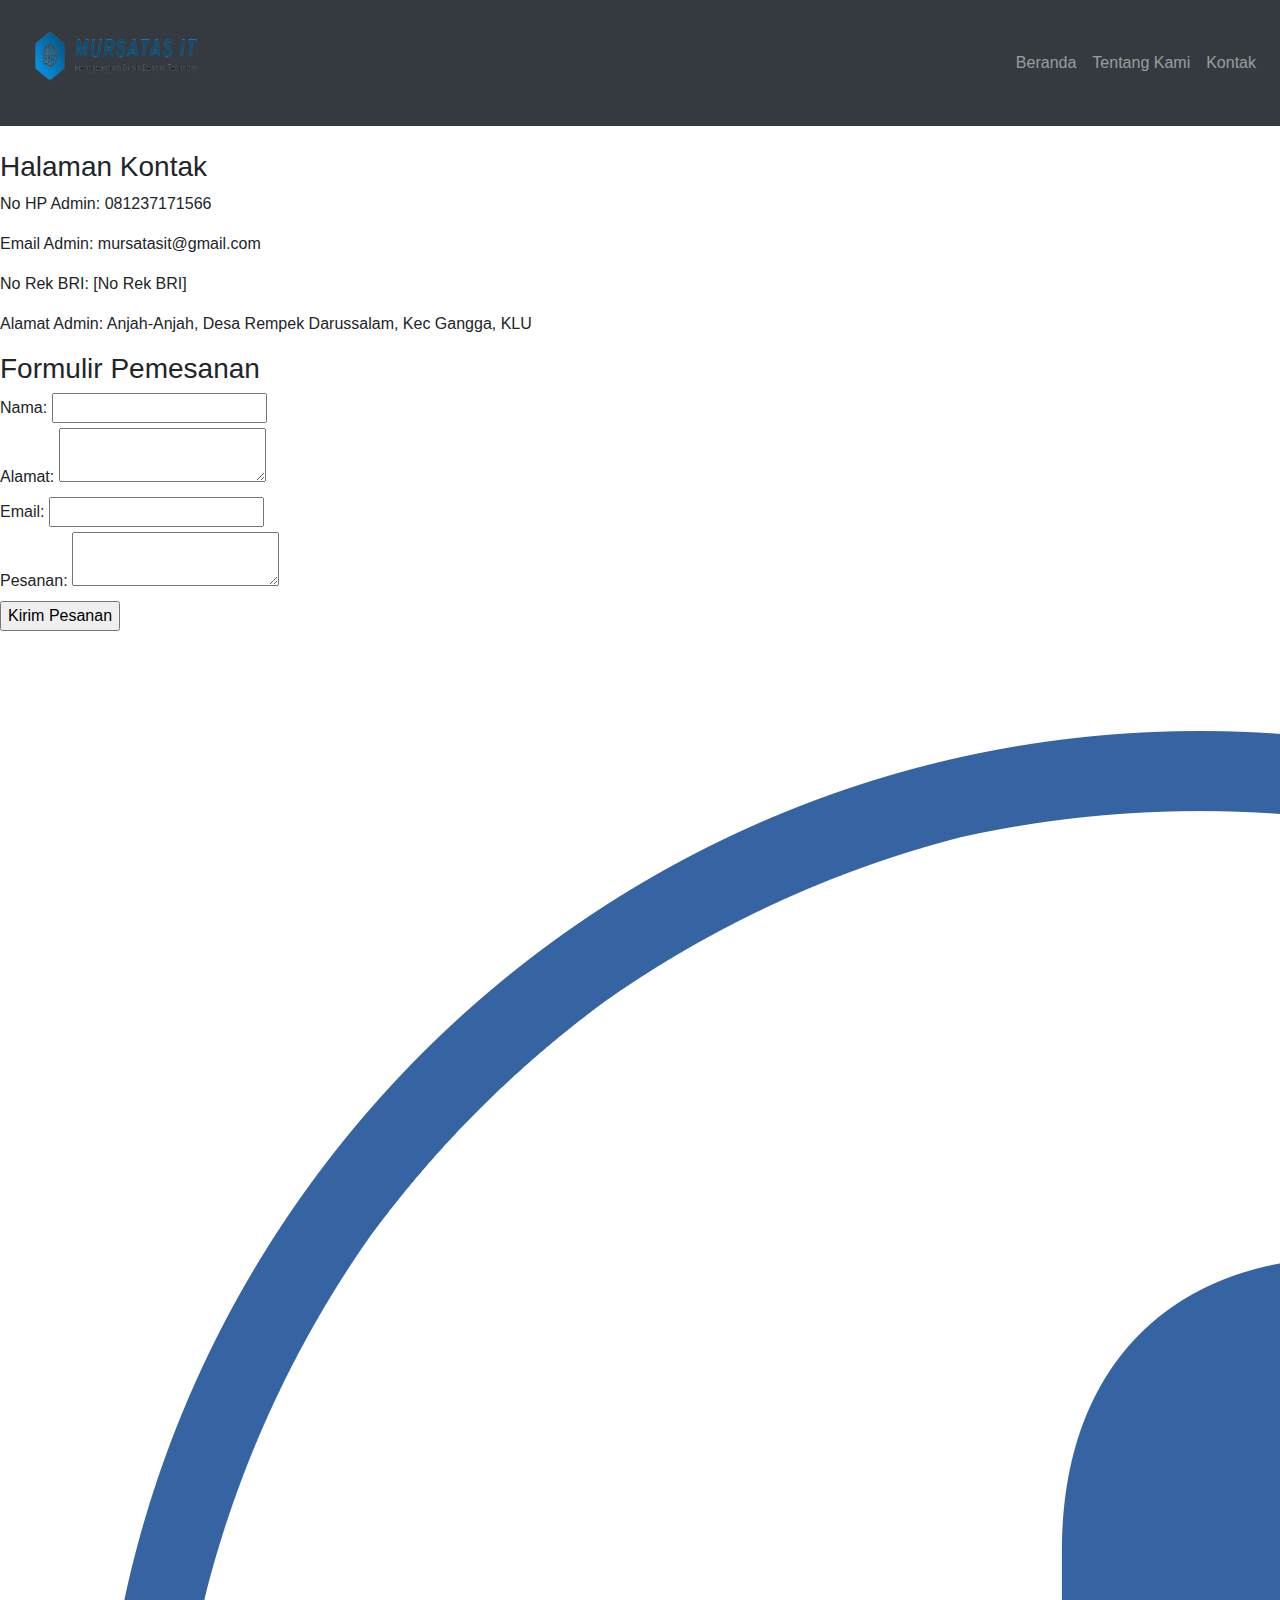
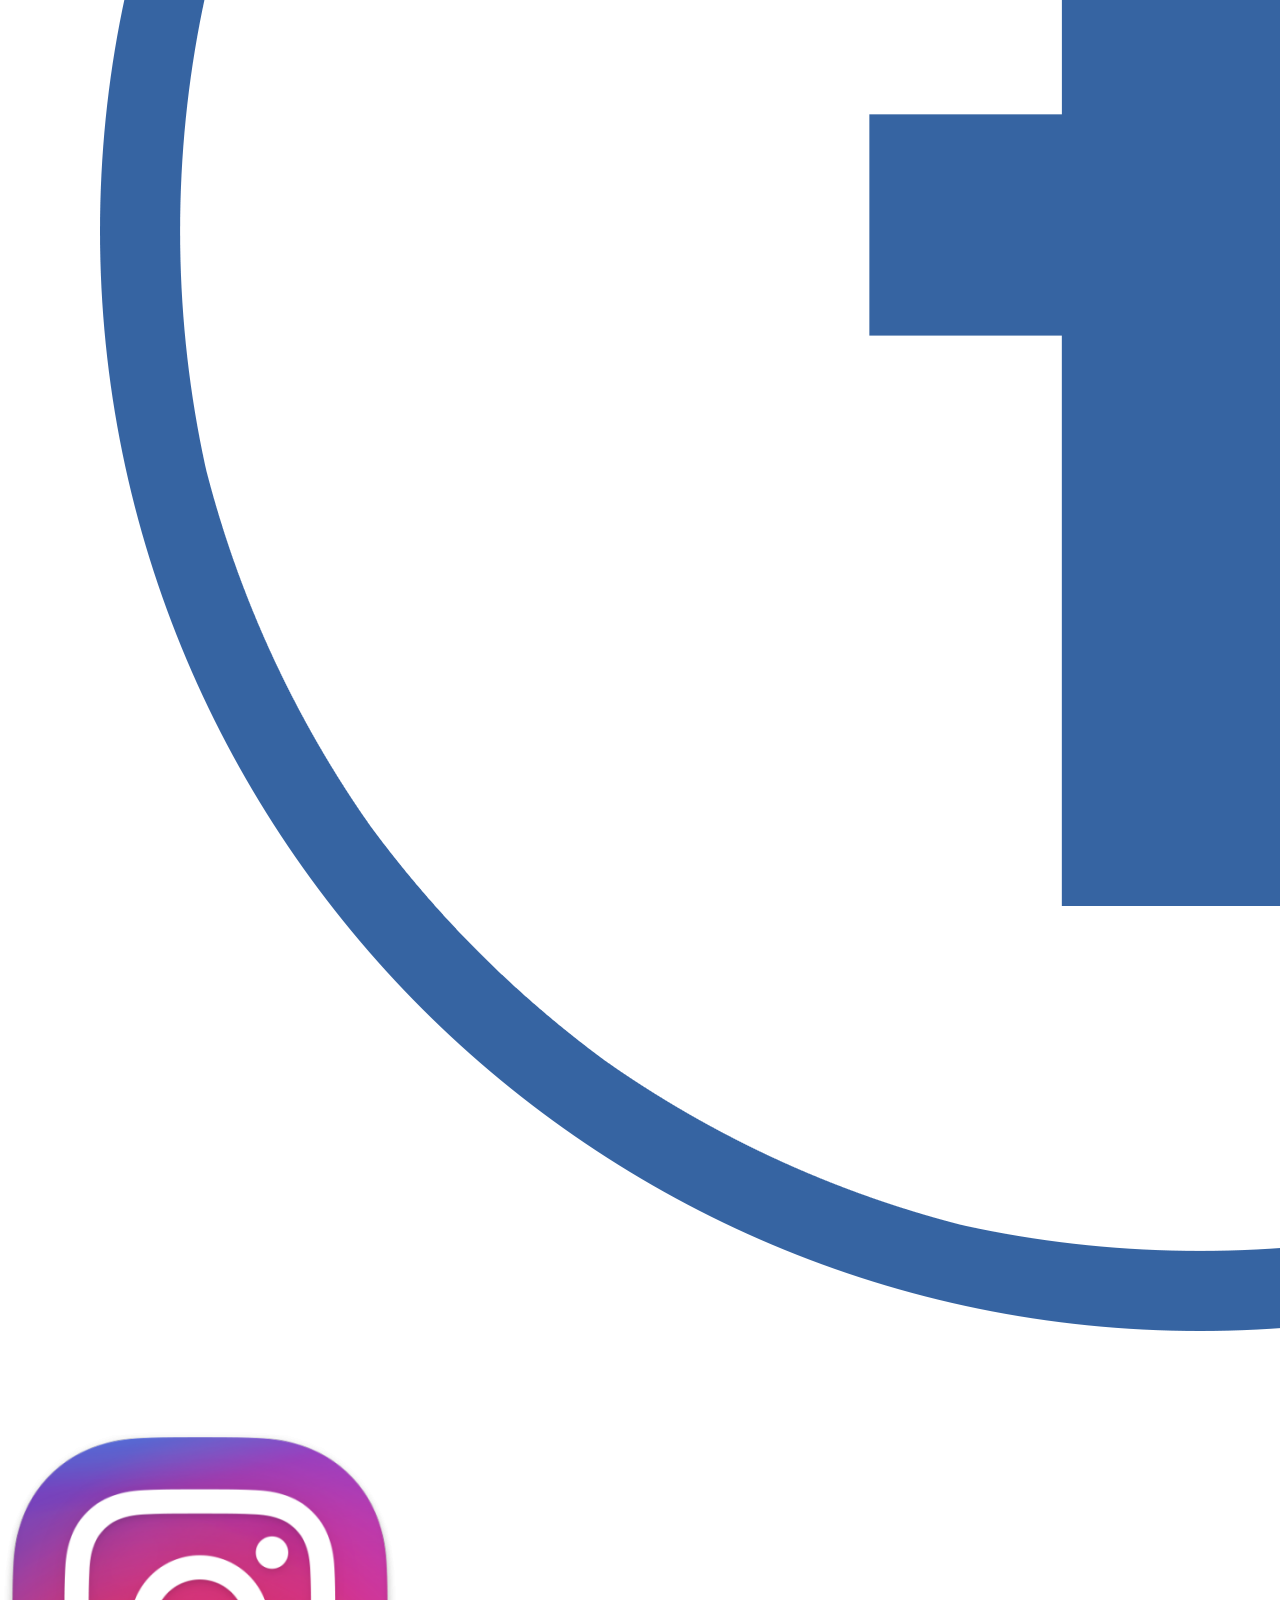
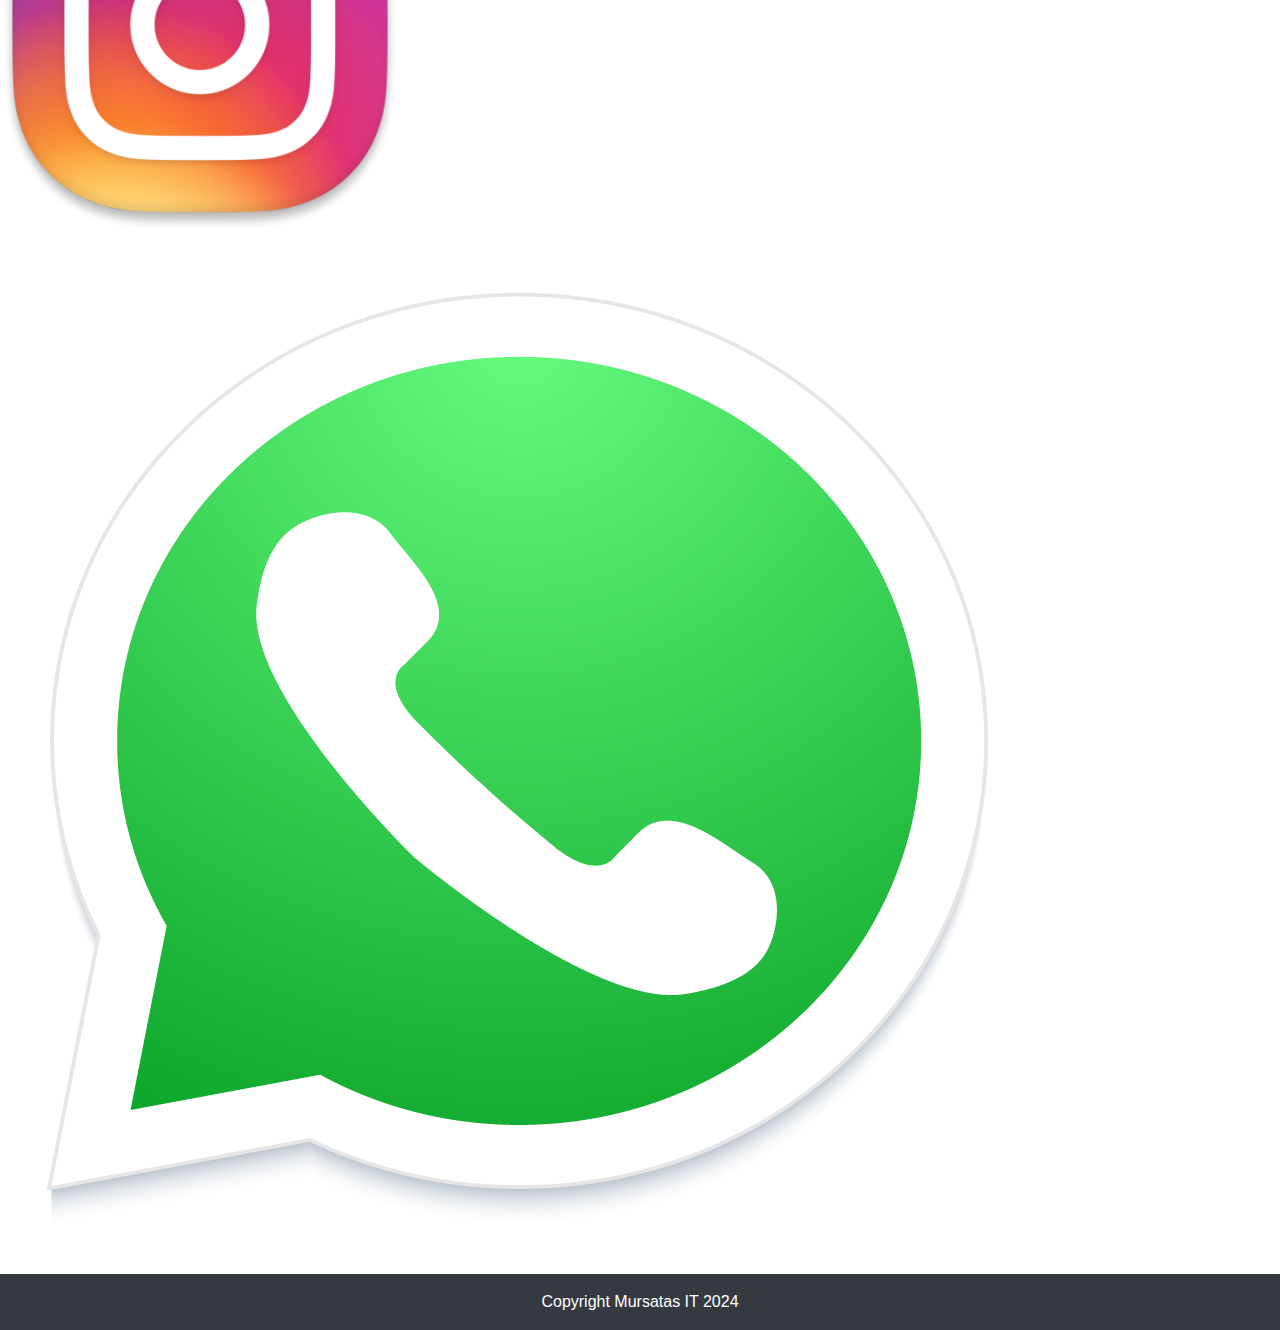
==== Kontak.html @ 194002e2 "Add files via upload" ====
<!DOCTYPE html>
<html lang="en">

<head>
    <title>Halaman Kontak</title>
    <meta charset="UTF-8">
    <meta name="viewport" content="width=device-width, initial-scale=1.0">
    <link rel="stylesheet" href="https://stackpath.bootstrapcdn.com/bootstrap/4.5.0/css/bootstrap.min.css">
    <link rel="stylesheet" type="text/css" href="style.css">
</head>

<body>
    <header>
        <nav class="navbar navbar-expand-lg navbar-dark bg-dark">
            <a class="navbar-brand" href="#">
                <img src="Mursatas IT.png" width="200" height="100" alt="Mursatas IT Logo">
            </a>

            <button class="navbar-toggler" type="button" data-toggle="collapse" data-target="#mainNav">
                <span class="navbar-toggler-icon"></span>
            </button>

            <div class="collapse navbar-collapse" id="mainNav">
                <ul class="navbar-nav ml-auto">
                    <li class="nav-item">
                        <a class="nav-link" href="index.html">Beranda</a>
                    </li>
                    <li class="nav-item">
                        <a class="nav-link" href="Tentang_kami.html">Tentang Kami</a>
                    </li>
                    <li class="nav-item">
                        <a class="nav-link" href="Kontak.html">Kontak</a>
                    </li>
                </ul>
            </div>
        </nav>
    </header>
    <br>
    <h3>Halaman Kontak</h3>

    <p>No HP Admin: 081237171566</p>
    <p>Email Admin: mursatasit@gmail.com</p>
    <p>No Rek BRI: [No Rek BRI]</p>
    <p>Alamat Admin: Anjah-Anjah, Desa Rempek Darussalam, Kec Gangga, KLU</p>

    <h3>Formulir Pemesanan</h3>
    <form action="proses.php" method="post">
        <label for="nama">Nama:</label>
        <input type="text" id="nama" name="nama" required><br>

        <label for="alamat">Alamat:</label>
        <textarea id="alamat" name="alamat" required></textarea><br>

        <label for="email">Email:</label>
        <input type="email" id="email" name="email" required><br>

        <label for="pesanan">Pesanan:</label>
        <textarea id="pesanan" name="pesanan" required></textarea><br>

        <input type="submit" value="Kirim Pesanan">
    </form>

    <!-- Tambahkan ikon dan tautan untuk FB, IG, dan WA -->
    <div clas<!-- Tambahkan kelas "social-icons" pada div -->
        <div class="social-icons">
            <a href="https://www.facebook.com/profile.php?id=61551839279255 target="_blank"><img src="fb.png" alt="Facebook" class="icon"></a>
            <a href="https://www.instagram.com/4234n03?igsh=MWVibHM5eGdoZGw3aA== target="_blank"><img src="ig.png" alt="Instagram" class="icon"></a>
            <a href="https://wa.me/6281237171566" target="_blank"><img src="wa.png" alt="WhatsApp" class="icon"></a>
        </div>

    </div>
    <br>
    <footer class="bg-dark text-white text-center p-3">
        <p class="mb-0">Copyright Mursatas IT 2024</p>
    </footer>

    <script src="https://code.jquery.com/jquery-3.5.1.slim.min.js"></script>
    <script src="https://cdn.jsdelivr.net/npm/@popperjs/core@2.9.2/dist/umd/popper.min.js"></script>
    <script src="https://stackpath.bootstrapcdn.com/bootstrap/4.5.0/js/bootstrap.min.js"></script>
    <script src="path/to/bootstrap.bundle.min.js"></script>
</body>

</html>
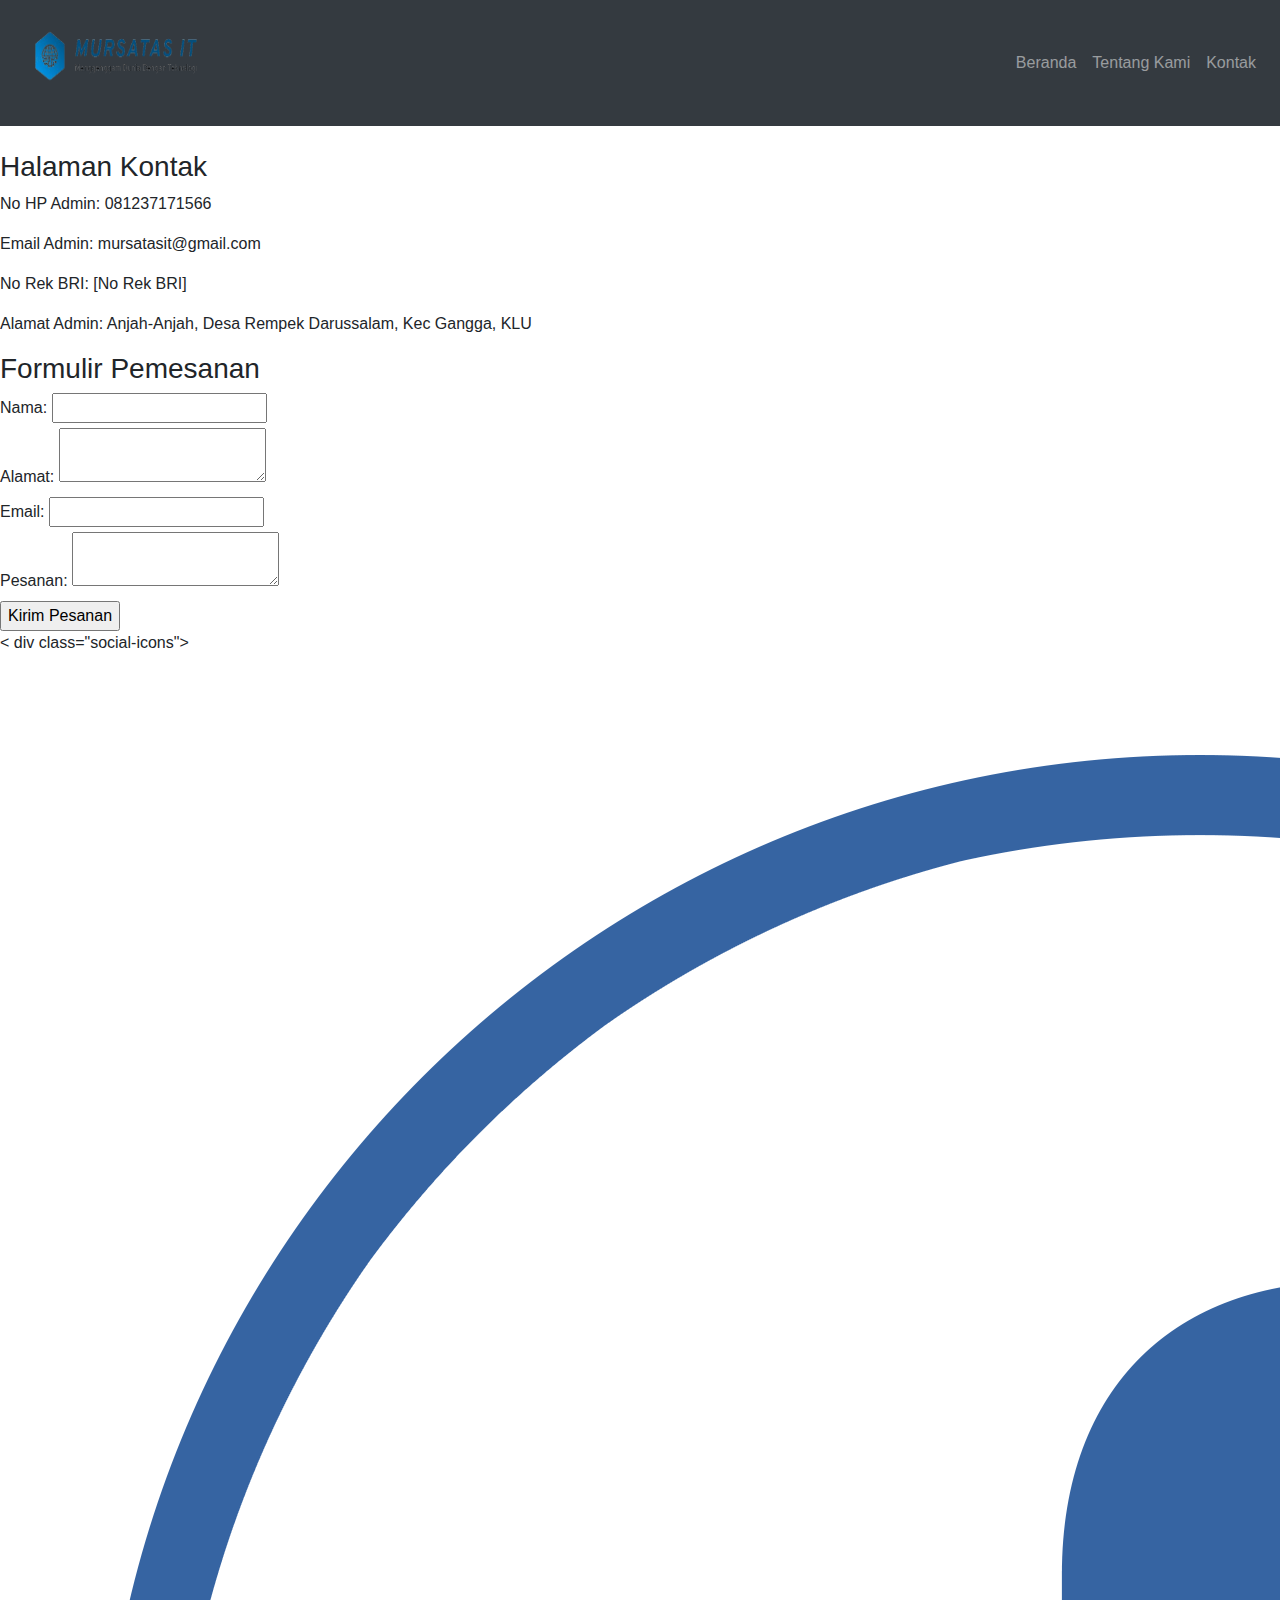
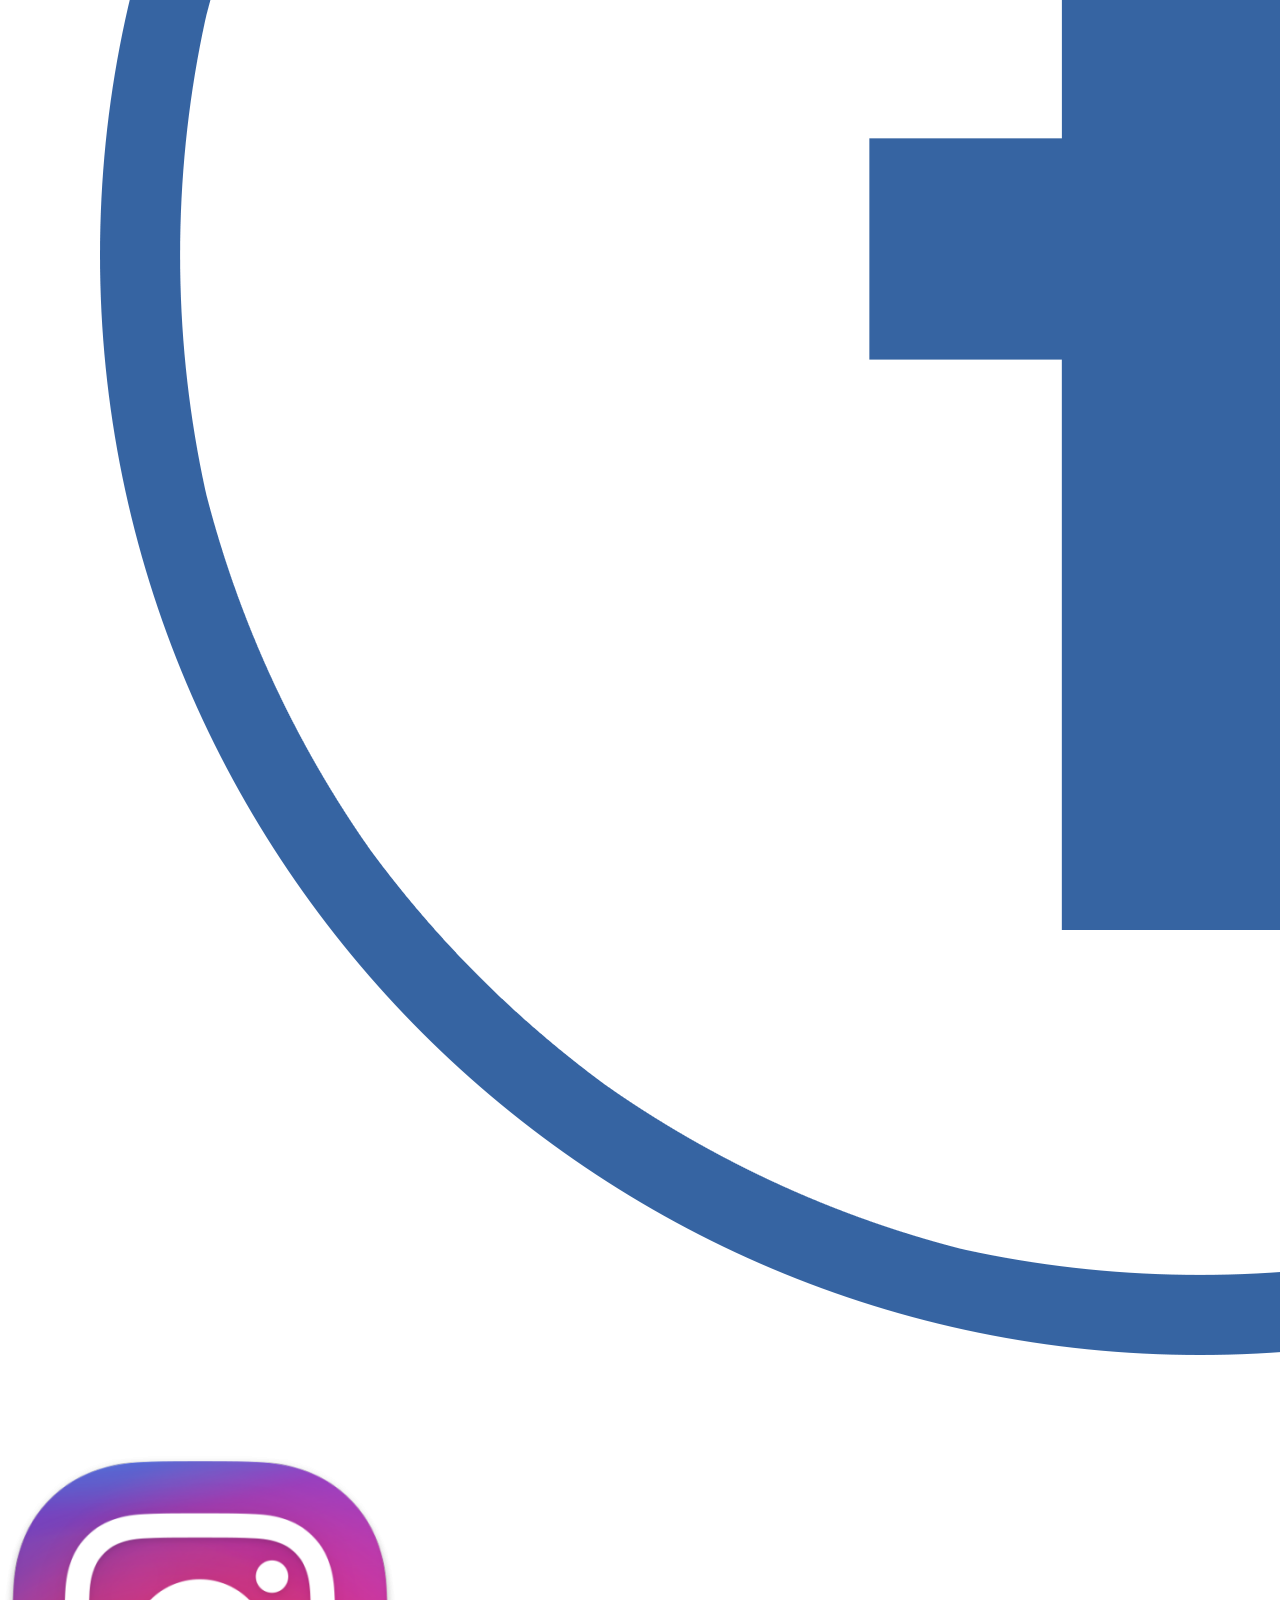
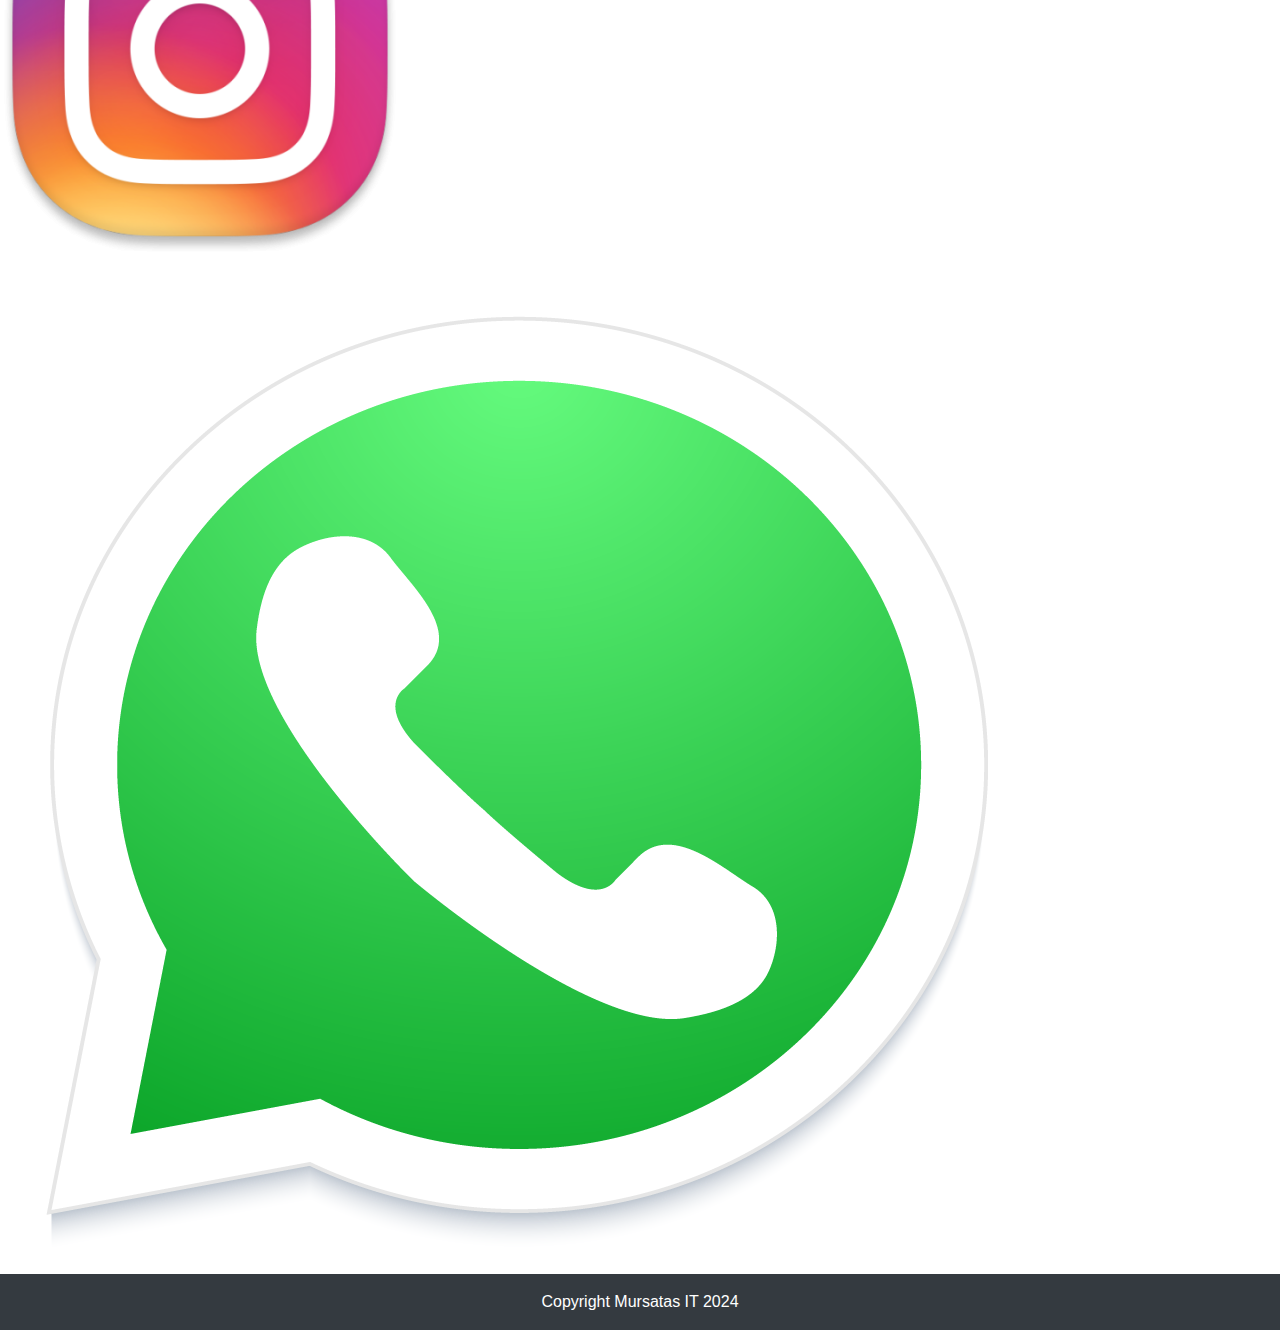
==== commit 36e56486: "Update Kontak.html" ====
--- a/Kontak.html
+++ b/Kontak.html
@@ -60,13 +60,13 @@
         <input type="submit" value="Kirim Pesanan">
     </form>
 
-    <!-- Tambahkan ikon dan tautan untuk FB, IG, dan WA -->
-    <div clas<!-- Tambahkan kelas "social-icons" pada div -->
-        <div class="social-icons">
-            <a href="https://www.facebook.com/profile.php?id=61551839279255 target="_blank"><img src="fb.png" alt="Facebook" class="icon"></a>
-            <a href="https://www.instagram.com/4234n03?igsh=MWVibHM5eGdoZGw3aA== target="_blank"><img src="ig.png" alt="Instagram" class="icon"></a>
-            <a href="https://wa.me/6281237171566" target="_blank"><img src="wa.png" alt="WhatsApp" class="icon"></a>
-        </div>
+    <!-- Tambahkan kelas "social-icons" pada div -->
+<    div class="social-icons">
+        <a href="https://www.facebook.com/profile.php?id=61551839279255" target="_blank"><img src="fb.png" alt="Facebook" class="icon"></a>
+        <a href="https://www.instagram.com/4234n03?igsh=MWVibHM5eGdoZGw3aA==" target="_blank"><img src="ig.png" alt="Instagram" class="icon"></a>
+        <a href="https://wa.me/6281237171566" target="_blank"><img src="wa.png" alt="WhatsApp" class="icon"></a>
+    </div>
+
 
     </div>
     <br>
@@ -80,4 +80,4 @@
     <script src="path/to/bootstrap.bundle.min.js"></script>
 </body>
 
-</html>+</html>
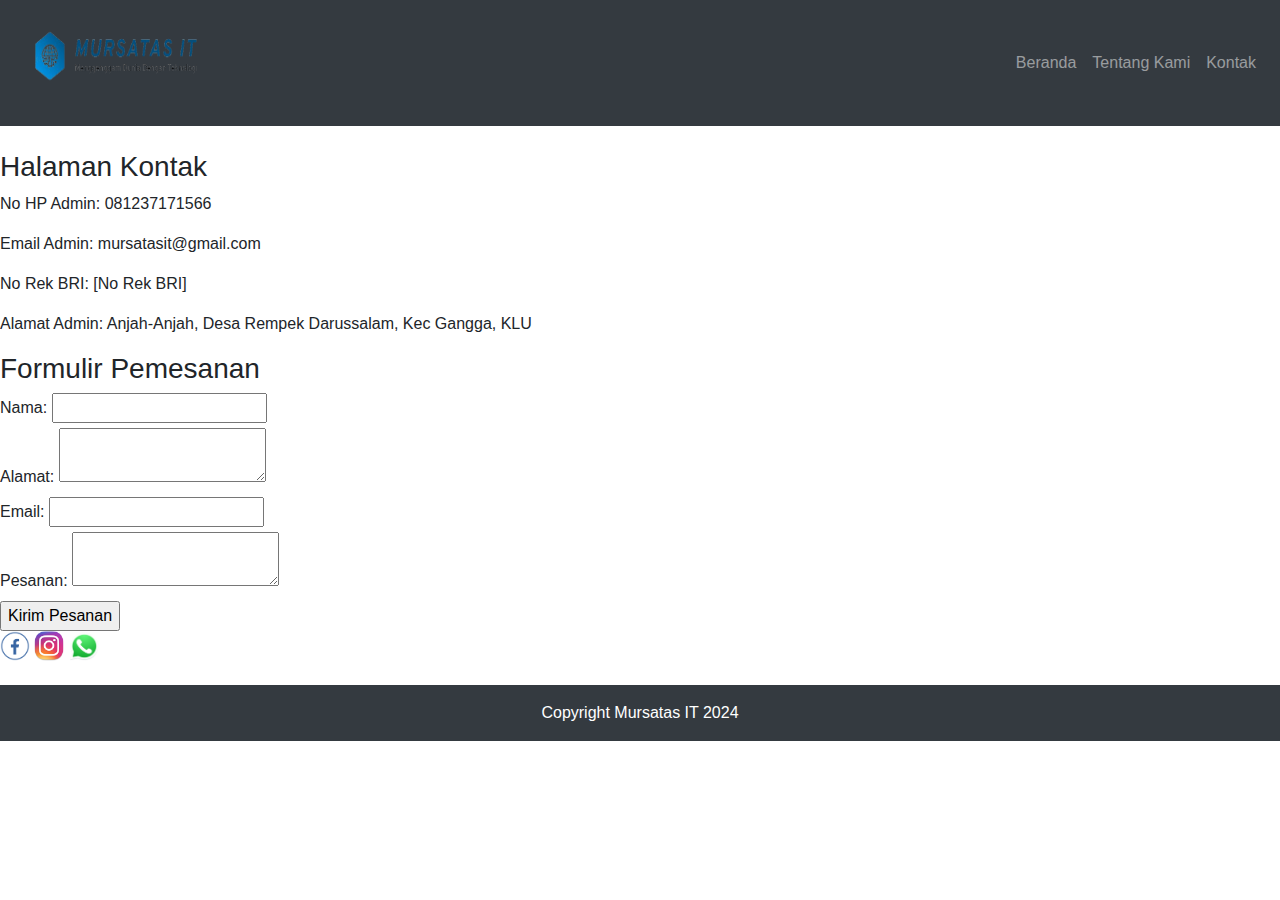
==== commit c6b3da9f: "Update Kontak.html" ====
--- a/Kontak.html
+++ b/Kontak.html
@@ -61,11 +61,20 @@
     </form>
 
     <!-- Tambahkan kelas "social-icons" pada div -->
-<    div class="social-icons">
-        <a href="https://www.facebook.com/profile.php?id=61551839279255" target="_blank"><img src="fb.png" alt="Facebook" class="icon"></a>
-        <a href="https://www.instagram.com/4234n03?igsh=MWVibHM5eGdoZGw3aA==" target="_blank"><img src="ig.png" alt="Instagram" class="icon"></a>
-        <a href="https://wa.me/6281237171566" target="_blank"><img src="wa.png" alt="WhatsApp" class="icon"></a>
-    </div>
+    <div class="social-icons">
+                <a href="https://www.facebook.com/profile.php?id=61551839279255" target="_blank">
+                    <img src="fb.png" alt="Facebook" class="icon" width="30" height="30"
+                        class="d-inline-block align-top">
+                </a>
+                <a href="https://www.instagram.com/4234n03?igsh=MWVibHM5eGdoZGw3aA==" target="_blank">
+                    <img src="ig.png" alt="Instagram" class="icon" width="30" height="30"
+                        class="d-inline-block align-top">
+                </a>
+                <a href="https://wa.me/6281237171566" target="_blank">
+                    <img src="wa.png" alt="WhatsApp" class="icon" width="30" height="30"
+                        class="d-inline-block align-top">
+                </a>
+            </div>
 
 
     </div>
